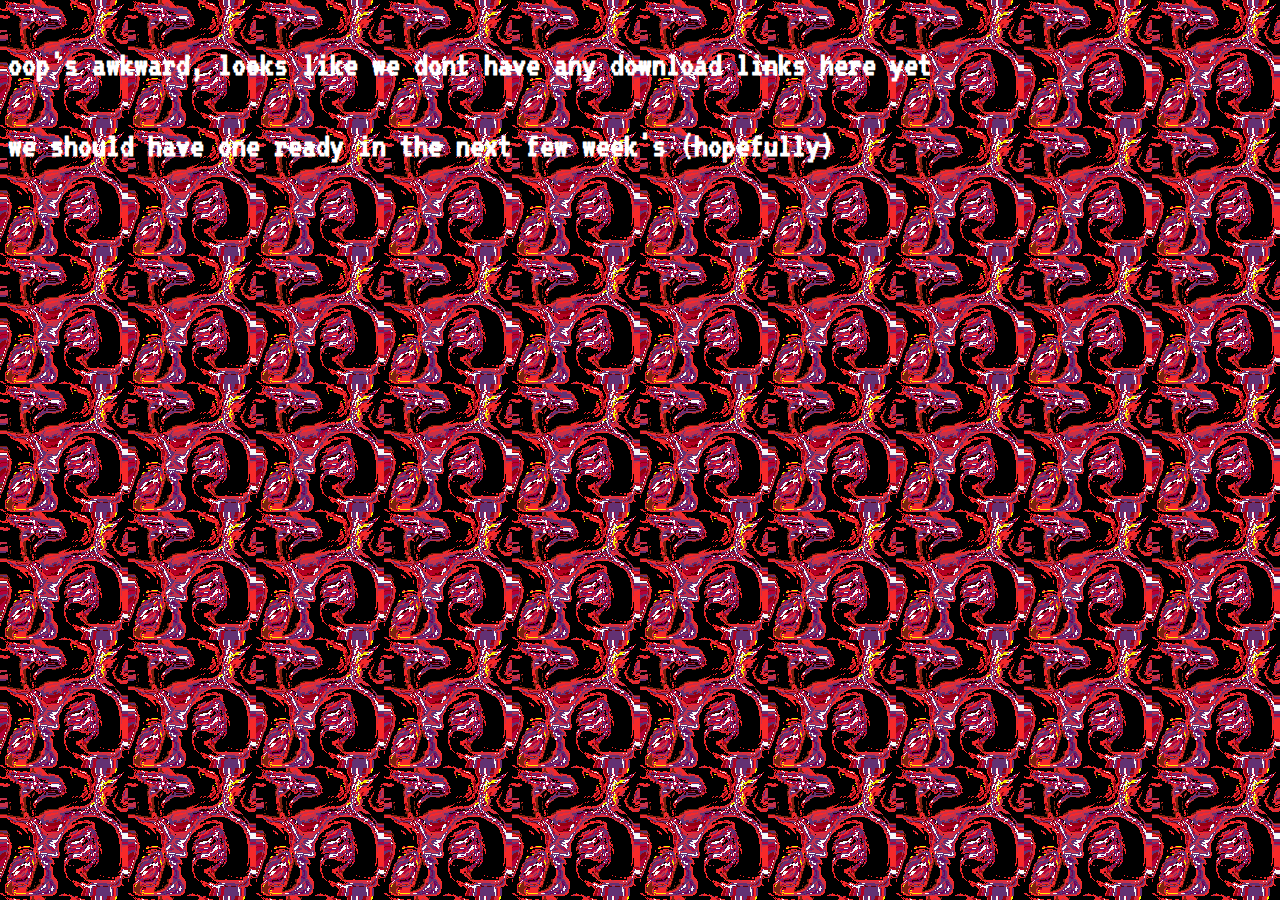
==== download.html @ 2bccae24 "Update download.html" ====
<!DOCTYPE html>
<html>
  <link href="https://fonts.googleapis.com/css?family=Montserrat" rel="stylesheet">
  <link href="styles.css" rel="stylesheet" type="text/css">
<link rel="stylesheet" media="screen" href="https://fontlibrary.org/face/1029384756" type="text/css"/>
  <!DOCTYPE html>
<html>
  <head>
   
    <title>Download</title>
    <link href="https://fonts.googleapis.com/css?family=Open+Sans|VT323" rel="stylesheet">
<style>
  h1 { font-family: bazooka; color: blue; font-size: 50px; }
  h2 { font-family:didos; color:cyan; font-size: 25px;}
  p { font-family:calibri; color:lightgreen; font-size: 30px; }
  pre { font-family: 'VT323', monospace; color:lightgreen; font-size: 25px; text-transform: uppercase; }
  h3 { font-family: 'VT323', monospace; color:lightgreen; font-size: 35px; }
  h4 { font-family: 'VT323', monospace; color:white; font-size: 35px; }
  h5 { font-family: 'earthboundregular', monospace; color:red; font-size: 100px; }
  #cooltext {
    color: green;
  }
  </style>
  </head>
    <body bgcolor="black">

      
       
      
      
      <h4>oop's awkward, looks like we dont have any download links here yet</h4>
      <h4>we should have one ready in the next few week's (hopefully)</h4>

      <style>
body {
       background-image: url("GYGAS2.gif");
}

      </style>
---- styles.css ----
@font-face {
  font-family:EarthboundImport;
  src: url(fonts/Earthbound.ttf);


#main
{
  font-family:EarthboundImport;
}
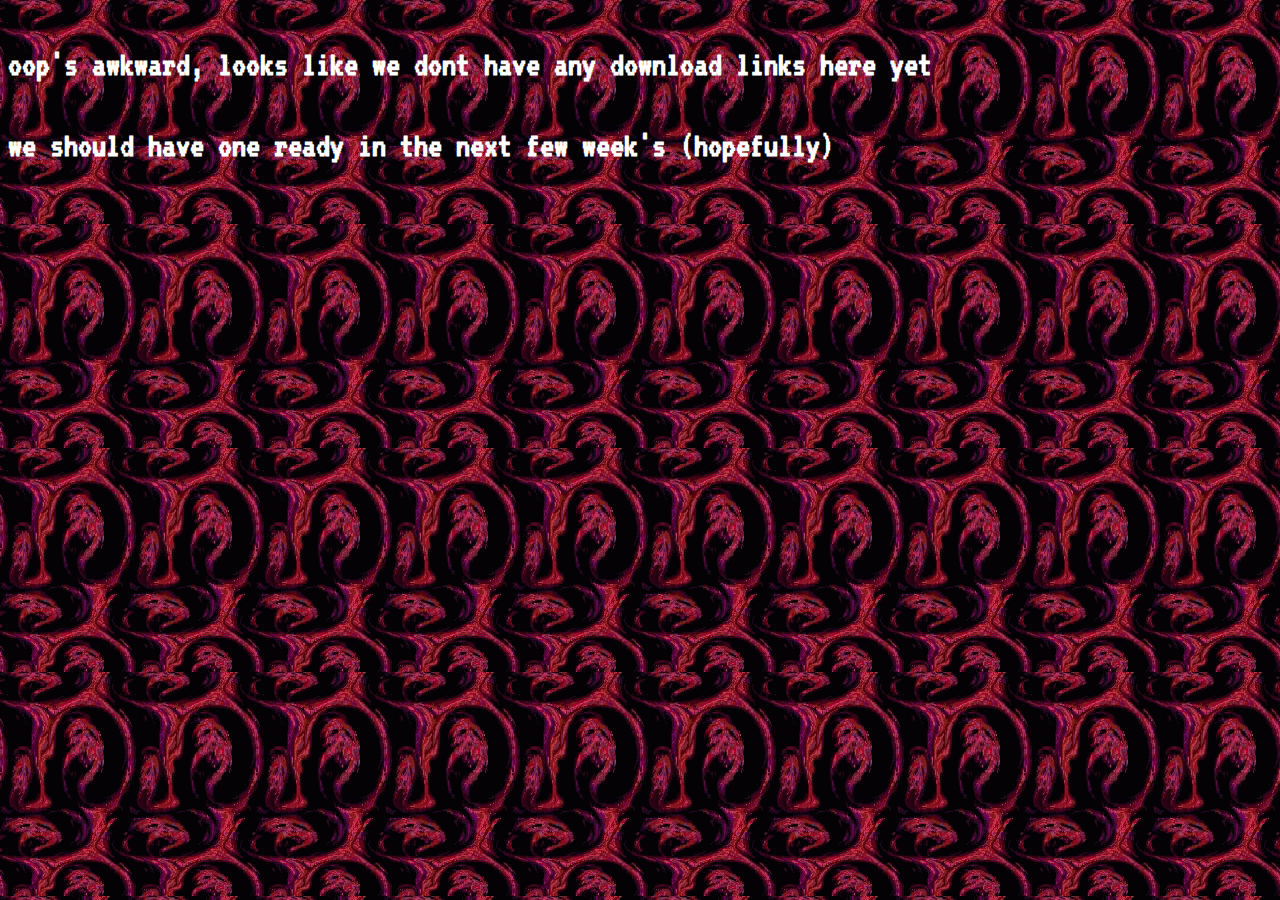
==== commit e14cf4c9: "Update download.html" ====
--- a/download.html
+++ b/download.html
@@ -33,7 +33,7 @@
 
       <style>
 body {
-       background-image: url("GYGAS2.gif");
+       background-image: url("GYGAS.gif");
 }
 
       </style>
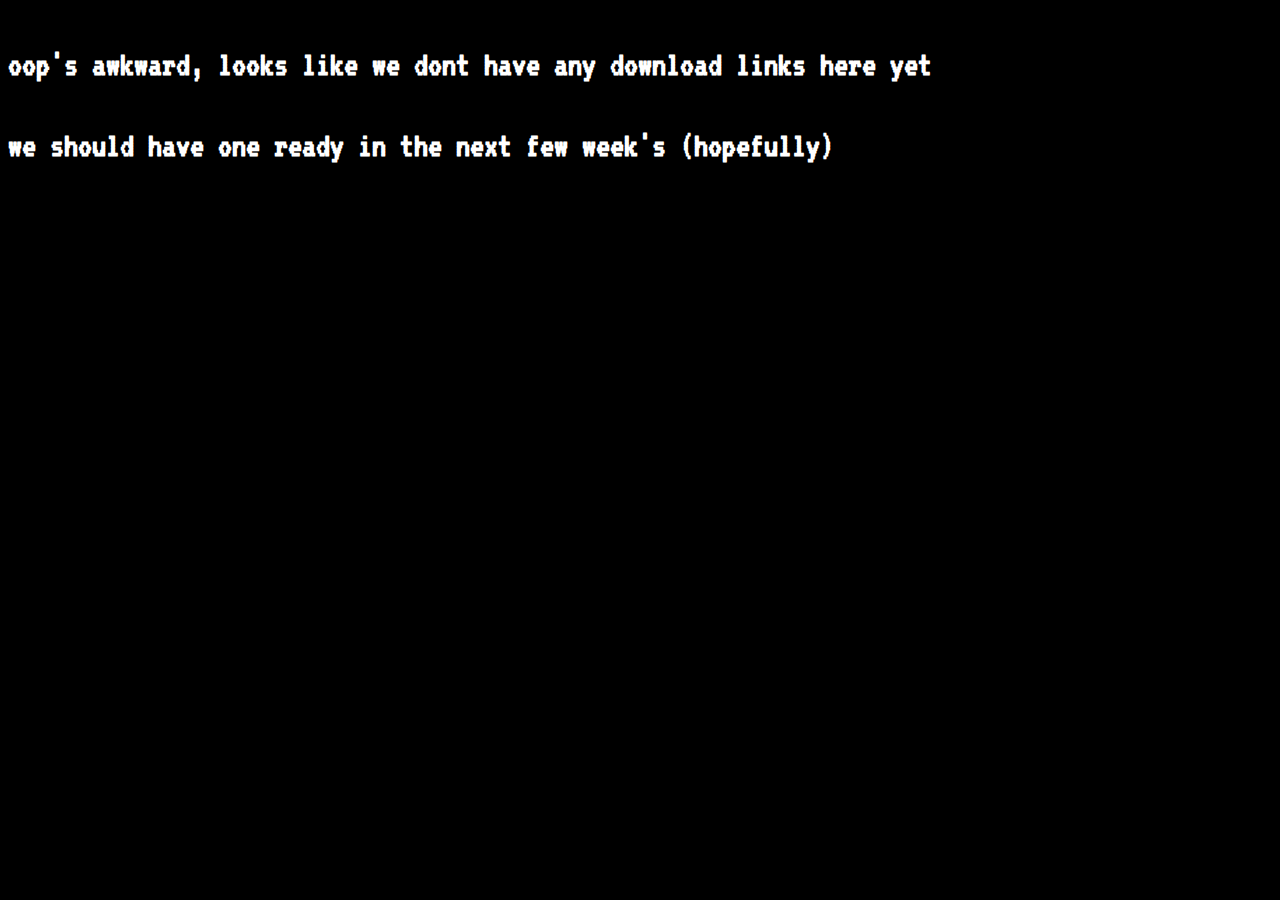
==== commit 946d52fc: "Update download.html" ====
--- a/download.html
+++ b/download.html
@@ -33,7 +33,7 @@
 
       <style>
 body {
-       background-image: url("GYGAS.gif");
+       background-image: url("GYGAS.gif") no-repeat;
 }
 
       </style>
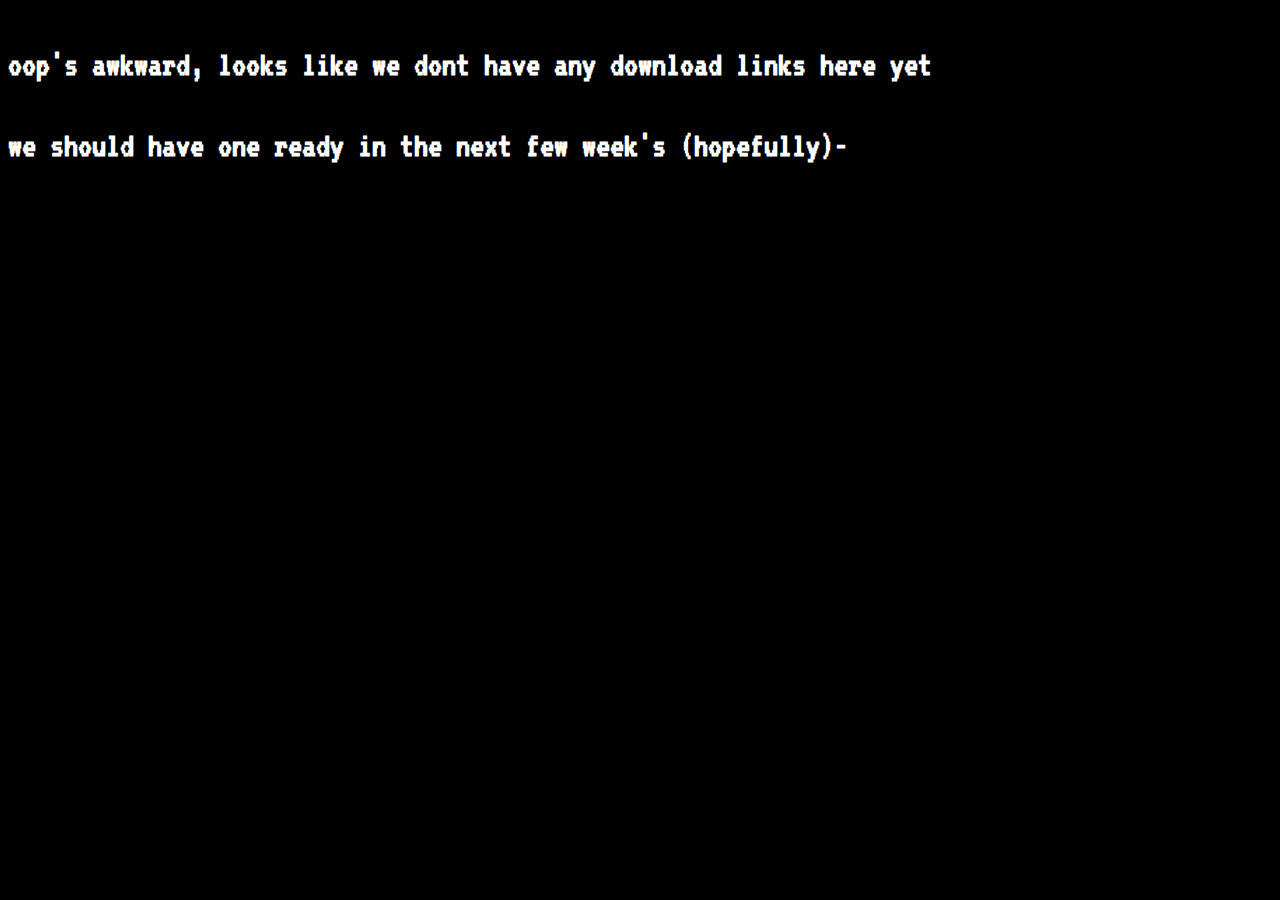
==== commit 332a3a81: "Update download.html" ====
--- a/download.html
+++ b/download.html
@@ -29,7 +29,7 @@
       
       
       <h4>oop's awkward, looks like we dont have any download links here yet</h4>
-      <h4>we should have one ready in the next few week's (hopefully)</h4>
+      <h4>we should have one ready in the next few week's (hopefully)-</h4>
 
       <style>
 body {
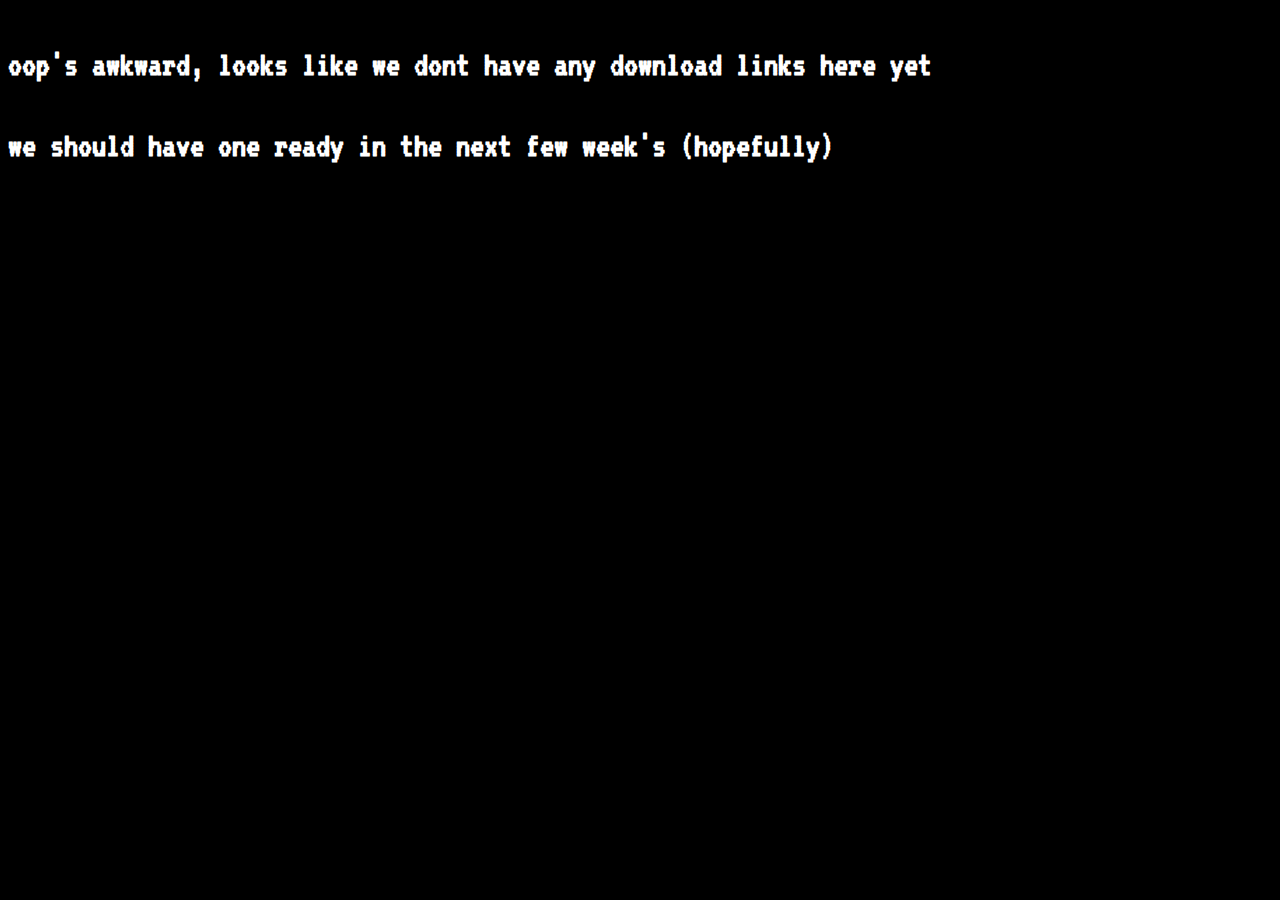
==== commit 87573c06: "Update download.html" ====
--- a/download.html
+++ b/download.html
@@ -29,11 +29,12 @@
       
       
       <h4>oop's awkward, looks like we dont have any download links here yet</h4>
-      <h4>we should have one ready in the next few week's (hopefully)-</h4>
+      <h4>we should have one ready in the next few week's (hopefully)</h4>
 
       <style>
 body {
        background-image: url("GYGAS.gif") no-repeat;
-}
+backround-size: 120%;
+ }
 
       </style>
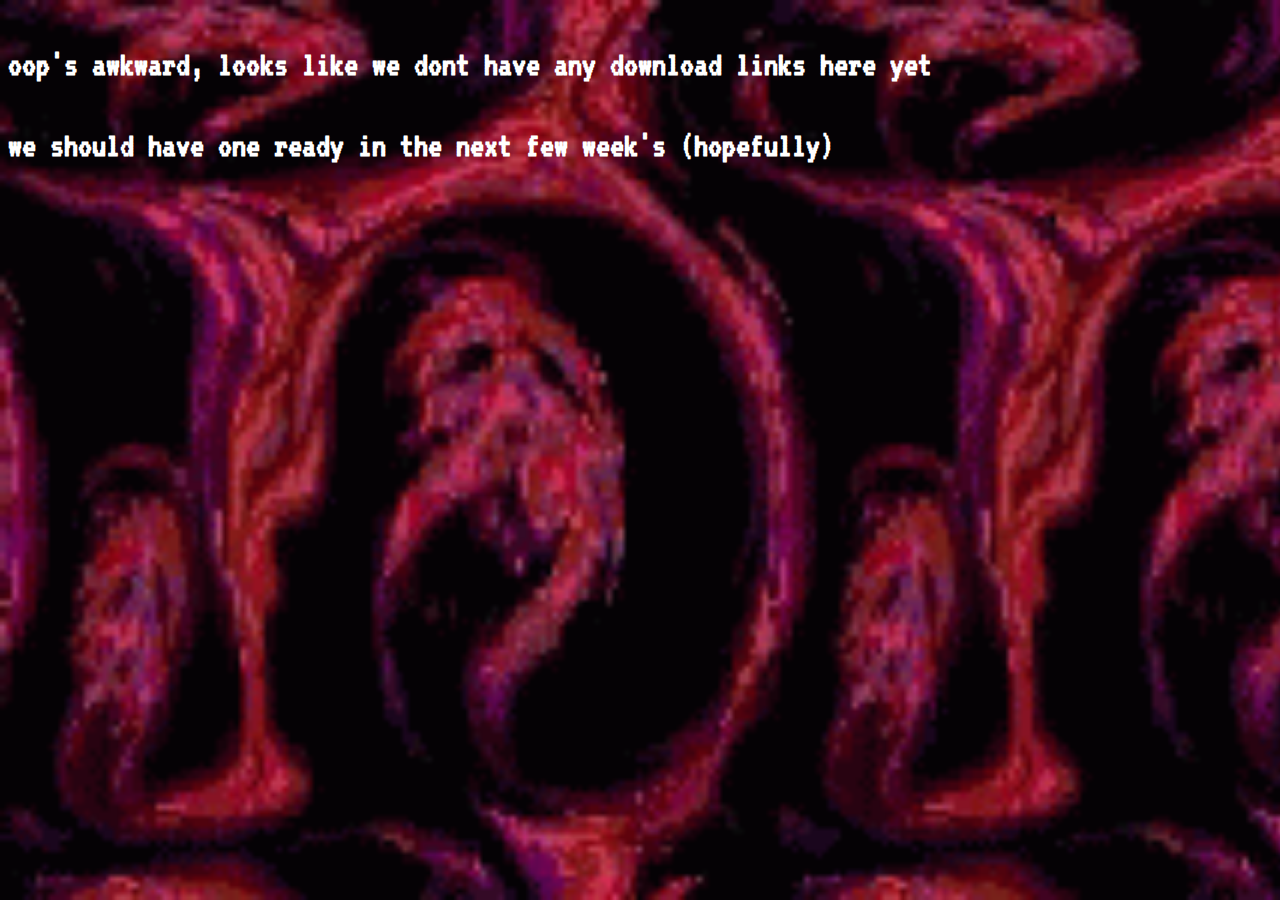
==== commit 5b5c5b6f: "Update download.html" ====
--- a/download.html
+++ b/download.html
@@ -33,8 +33,8 @@
 
       <style>
 body {
-       background-image: url("GYGAS.gif") no-repeat;
-backround-size: 120%;
- }
+       background-image: url("GYGAS.gif");
+  background-size: 120%;
+}
 
       </style>
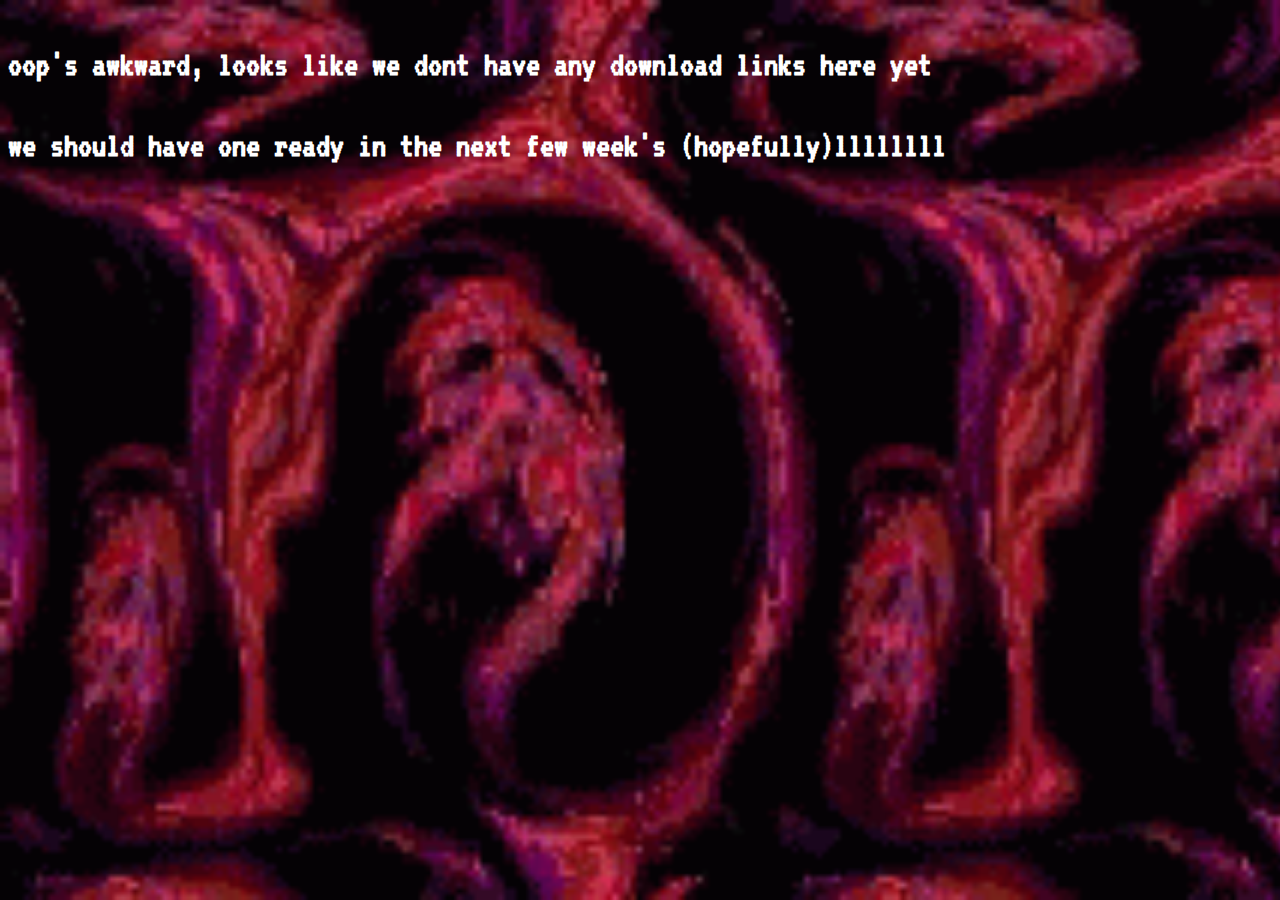
==== commit 5f6b709f: "Update download.html" ====
--- a/download.html
+++ b/download.html
@@ -29,7 +29,7 @@
       
       
       <h4>oop's awkward, looks like we dont have any download links here yet</h4>
-      <h4>we should have one ready in the next few week's (hopefully)</h4>
+      <h4>we should have one ready in the next few week's (hopefully)llllllll</h4>
 
       <style>
 body {
